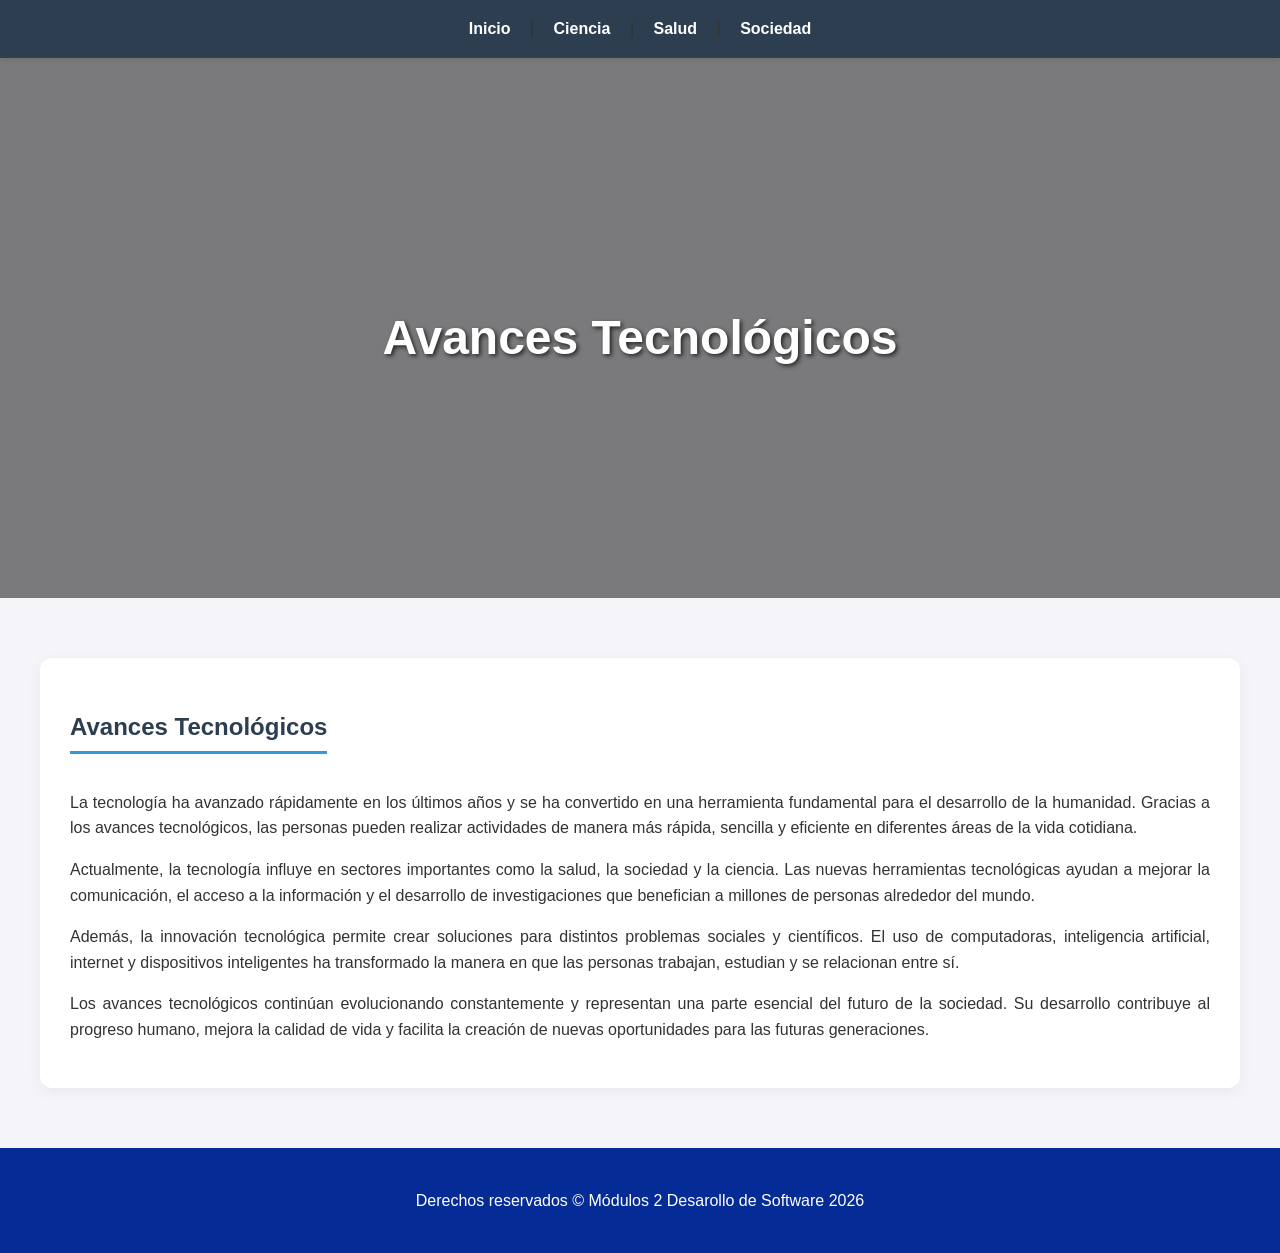
==== index.html @ b376057b "arreglos" ====
<!DOCTYPE html>
<html lang="es">
<head>
    <meta charset="UTF-8">
    <meta name="viewport" content="width=device-width, initial-scale=1.0">
    <title>Diseño y Arquitectura</title>
    <link rel="stylesheet" href="styles.css">
</head>
<body>

    <nav>
        <a href="index.html">Inicio</a> | 
        <a href="ciencia.html">Ciencia</a> | 
        <a href="salud.html">Salud</a> | 
        <a href="sociedad.html">Sociedad</a> 
    </nav>

    <header id="inicio-hero">
    <div class="contenido-hero">
        <h1>Avances Tecnológicos</h1>
       
    </div>
</header>

    <main>
        <section class="contenido-tecnologia">
            <h2>Avances Tecnológicos</h2>
            
            <p>La tecnología ha avanzado rápidamente en los últimos años y se ha convertido en una herramienta fundamental para el desarrollo de la humanidad. Gracias a los avances tecnológicos, las personas pueden realizar actividades de manera más rápida, sencilla y eficiente en diferentes áreas de la vida cotidiana.</p>
            <p>Actualmente, la tecnología influye en sectores importantes como la salud, la sociedad y la ciencia. Las nuevas herramientas tecnológicas ayudan a mejorar la comunicación, el acceso a la información y el desarrollo de investigaciones que benefician a millones de personas alrededor del mundo.</p>
           
            <p>Además, la innovación tecnológica permite crear soluciones para distintos problemas sociales y científicos. El uso de computadoras, inteligencia artificial, internet y dispositivos inteligentes ha transformado la manera en que las personas trabajan, estudian y se relacionan entre sí.</p>

            <p>Los avances tecnológicos continúan evolucionando constantemente y representan una parte esencial del futuro de la sociedad. Su desarrollo contribuye al progreso humano, mejora la calidad de vida y facilita la creación de nuevas oportunidades para las futuras generaciones.</p>
            </div>
        </section>
    </main>

<!--Pie de pagina-->
<!--el atributo Class="footer" invoca a una funcion del archivo style.css para dar
el formato del pie de pagina-->
<div class="footer">Derechos reservados © Módulos 2 Desarollo de Software 2026</div>

<!--Invoca al archivo script.js que contiene la funcion que controla el
comportamiento del menu-->


<script src="script.js"></script>
<!--Probar commit-repositorios-->

</body>
</html>
---- styles.css ----
/* Configuración General */
body {
    font-family: 'Segoe UI', Tahoma, Geneva, Verdana, sans-serif;
    line-height: 1.6;
    margin: 0;
    padding: 0;
    background-color: #f4f4f9;
    color: #333;
}

/* Estilo del Menú de Navegación */
nav {
    background-color: #2c3e50;
    padding: 1rem;
    text-align: center;
    box-shadow: 0 2px 5px rgba(0,0,0,0.1);
}

nav a {
    color: white;
    text-decoration: none;
    margin: 0 15px;
    font-weight: bold;
    transition: color 0.3s;
}

nav a:hover {
    color: #3498db;
}

/* Contenedor Principal */
main {
    max-width: 1200px;
    margin: 40px auto;
    padding: 20px;
}

/* Sección de Contenido */
.contenido-tecnologia {
    background: white;
    padding: 30px;
    border-radius: 12px;
    box-shadow: 0 4px 15px rgba(0,0,0,0.05);
}

h2 {
    color: #2c3e50;
    border-bottom: 3px solid #3498db;
    display: inline-block;
    padding-bottom: 5px;
    margin-bottom: 20px;
}

p {
    margin-bottom: 15px;
    text-align: justify;
}

/* Pie de página (simulado por el texto de derechos) */
footer, .derechos {
    text-align: center;
    font-size: 0.9rem;
    color: #7f8c8d;
    margin-top: 30px;
    padding-bottom: 20px;
}

#inicio-hero {
    /* Reemplaza 'tu-imagen.jpg' por el nombre real de tu imagen */
    background-image: linear-gradient(rgba(0,0,0,0.5), rgba(0,0,0,0.5)), url('tecnologiapor.jpg');
    background-size: cover;
    background-position: center;
    height: 60vh; /* Ajusta la altura (60% de la pantalla) */
    display: flex;
    justify-content: center;
    align-items: center;
    text-align: center;
    color: white;
}

.contenido-hero h1 {
    font-size: 3rem;
    margin-bottom: 10px;
    text-shadow: 2px 2px 4px rgba(0,0,0,0.7);
}

.contenido-hero p {
    font-size: 1.5rem;
    font-weight: 300;
}

.footer {
background-color: rgb(5,43,150); /* Cambia el color de fondo a azul */
padding: 2.5rem;
color: #fffdfd;
color: #ffffff; /* Color del texto en el encabezado para asegurar la legibilidad */
text-align: center; /* Alinea el contenido al centro del encabezado */
/* Espacio de relleno interno para el contenido */

}
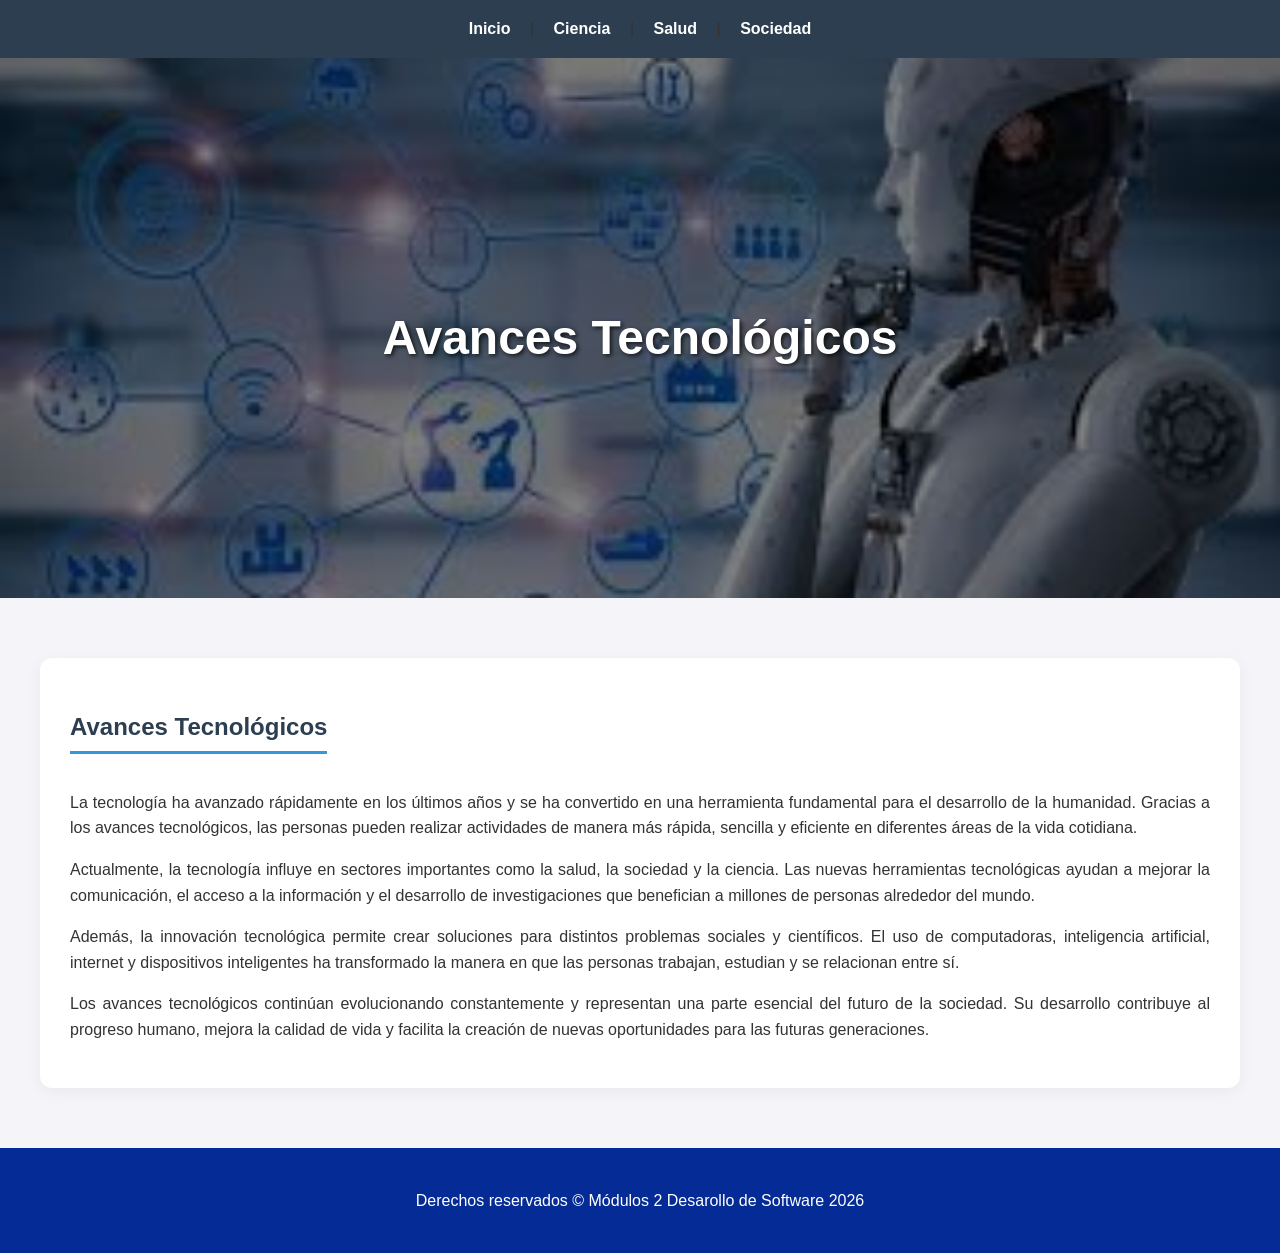
==== commit 3d528c98: "Ultimos arreglos" ====
--- a/index.html
+++ b/index.html
@@ -9,11 +9,11 @@
 <body>
 
     <nav>
-        <a href="index.html">Inicio</a> | 
-        <a href="ciencia.html">Ciencia</a> | 
-        <a href="salud.html">Salud</a> | 
-        <a href="sociedad.html">Sociedad</a> 
-    </nav>
+    <a href="index.html">Inicio</a> <span class="separador">|</span>
+    <a href="ciencia.html">Ciencia</a> <span class="separador">|</span>
+    <a href="salud.html">Salud</a> <span class="separador">|</span>
+    <a href="sociedad.html">Sociedad</a>
+</nav>
 
     <header id="inicio-hero">
     <div class="contenido-hero">
--- a/styles.css
+++ b/styles.css
@@ -14,6 +14,8 @@
     padding: 1rem;
     text-align: center;
     box-shadow: 0 2px 5px rgba(0,0,0,0.1);
+    flex-wrap: wrap;
+    gap: 15px;
 }
 
 nav a {
@@ -67,7 +69,7 @@
 
 #inicio-hero {
     /* Reemplaza 'tu-imagen.jpg' por el nombre real de tu imagen */
-    background-image: linear-gradient(rgba(0,0,0,0.5), rgba(0,0,0,0.5)), url('tecnologiapor.jpg');
+    background-image: linear-gradient(rgba(0,0,0,0.5), rgba(0,0,0,0.5)), url('IMG/tecnologiapor.jpg');
     background-size: cover;
     background-position: center;
     height: 60vh; /* Ajusta la altura (60% de la pantalla) */
@@ -99,4 +101,17 @@
 
 }
 
+@media (max-width: 600px) {
+    nav a {
+        font-size: 14px;
+        padding: 4px 8px;
+    }
 
+
+.separador {
+    display: none;
+}
+
+}
+
+
